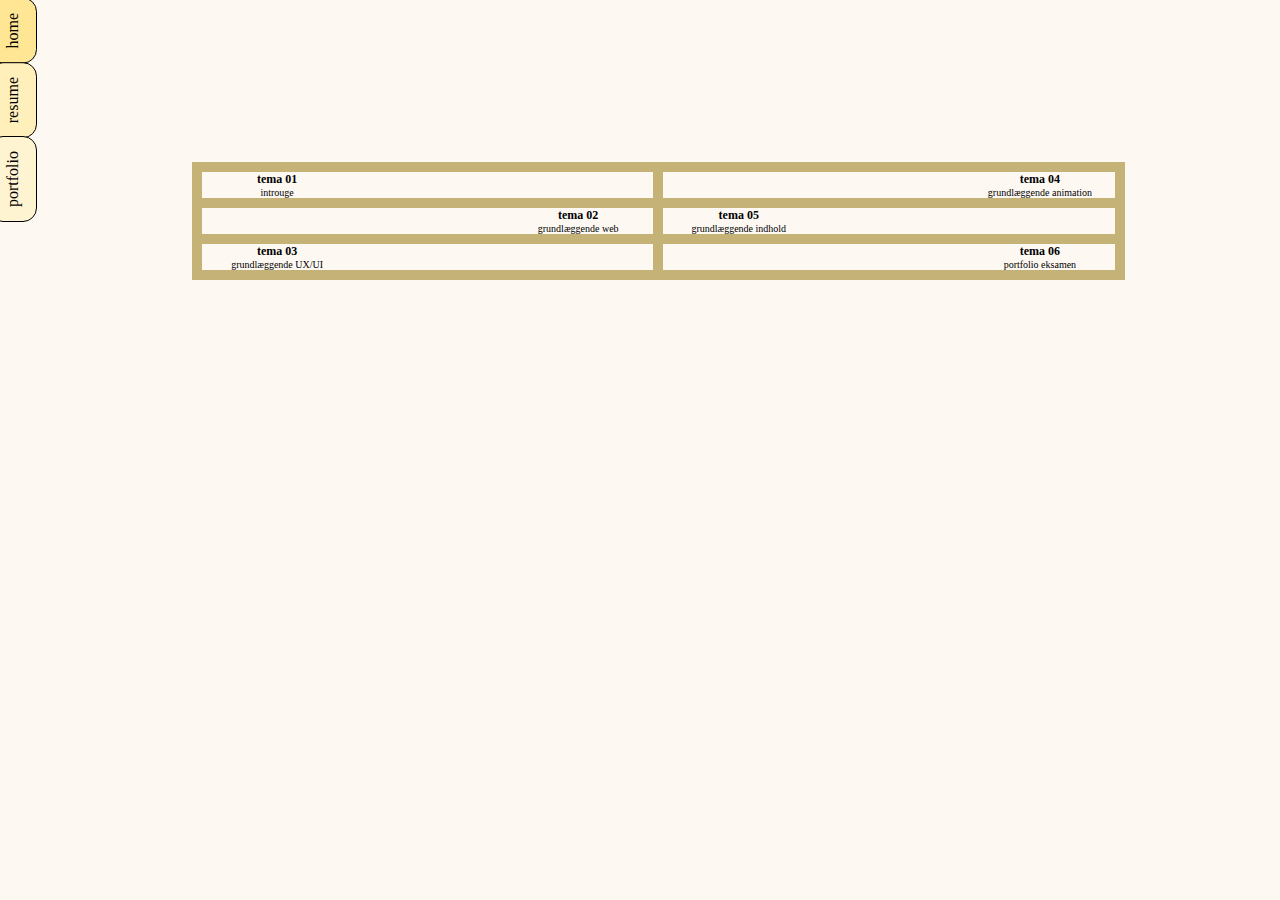
==== portfolio.html @ 3df92c79 "media portfolio + lidt tema" ====
<!DOCTYPE html>
<html lang="en">
  <head>
    <meta charset="UTF-8" />
    <meta name="viewport" content="width=device-width, initial-scale=1.0" />
    <link rel="stylesheet" href="css/general.css" />
    <title>Portfolio</title>
  </head>
  <body>
    <header class="header_nav">
      <nav>
        <ul>
          <li class="btn_home"><a href="index.html">home</a></li>
          <li class="btn_resume"><a href="resume.html">resume</a></li>
          <li class="btn_portfolio"><a href="portfolio.html">portfolio</a></li>
        </ul>
      </nav>
    </header>
    <main class="portfolio">
      <div class="grid-1_3_1">
        <div class="temas">
          <a class="grid-1_2" href="tema1.html">
            <img class="t_pic_l" src="img/t1.svg" alt="" />
            <div>
              <h2 class="h2_tema">tema 01</h2>
              <div class="tema_text">introuge</div>
            </div>
            <img class="tema_pic" src="img/demo.png" alt="" />
          </a>
          <a class="grid-2_1" href="tema2.html">
            <img class="tema_pic" src="img/demo.png" alt="" />
            <img class="t_pic" src="img/t2.svg" alt="" />
            <div>
              <h2 class="h2_tema">tema 02</h2>
              <div class="tema_text">grundlæggende web</div>
            </div>
          </a>
          <a class="grid-1_2" href="tema3.html">
            <img class="t_pic_l" src="img/t3.svg" alt="" />
            <div>
              <h2 class="h2_tema">tema 03</h2>
              <div class="tema_text">grundlæggende UX/UI</div>
            </div>
            <img class="tema_pic" src="img/demo.png" alt="" />
          </a>
          <a class="grid-2_1" href="tema4.html">
            <img class="tema_pic" src="img/demo.png" alt="" />
            <img class="t_pic" src="img/t4.svg" alt="" />

            <div>
              <h2 class="h2_tema">tema 04</h2>
              <div class="tema_text">grundlæggende animation</div>
            </div>
          </a>
          <a class="grid-1_2" href="tema5.html">
            <img class="t_pic_l" src="img/t5.svg" alt="" />
            <div>
              <h2 class="h2_tema">tema 05</h2>
              <div class="tema_text">grundlæggende indhold</div>
            </div>
            <img class="tema_pic" src="img/demo.png" alt="" />
          </a>

          <a class="grid-2_1" href="tema6.html">
            <img class="tema_pic" src="img/demo.png" alt="" />
            <img class="t_pic" src="img/t6.svg" alt="" />
            <div>
              <h2 class="h2_tema">tema 06</h2>
              <div class="tema_text">portfolio eksamen</div>
            </div>
          </a>
        </div>
      </div>
    </main>
    <script src="js/js.js"></script>
  </body>
</html>
---- css/general.css ----
html {
  --background: #fdf9f2;
  --gul1: #ffe694;
  --gul2: #ffefba;
  --gul3: #fff4d1;
}

/* body {
  background-color: var(--background);
  margin: 0;
  display: grid;
  grid-template-rows: 1fr 15fr;
  max-height: 2000px;
} */

body {
  background-color: var(--background);
  margin: 0;
  display: flex;
  flex-direction: row;
  max-height: 2000px;
}

header {
  flex-shrink: 0; /* Forhindrer headeren i at ændre størrelse */
}

main {
  flex-grow: 1; /* Gør, at main fylder den resterende plads */
}

/* header **********************************/

.header_nav li {
  writing-mode: vertical-rl;
  transform: rotate(180deg);
  margin-left: -11px;
  border: black 1px solid;
  border-radius: 14px;
  font-size: 16px;
  list-style: none;
  position: relative; /* Sikrer korrekt positionering */
}

.header_nav a {
  color: black;
  text-decoration: none;
  display: block; /* Udvid linket til at fylde hele li */
}
/* 
.header_nav li:hover {
  color: black;
  text-decoration: none;
  display: block;
  transform: scaleX(1.5);
  writing-mode: initial;
  position: relative;
}
  */
.header_nav ul {
  margin: 0;
  padding: 0;
}

.header_nav li a {
  display: flex; /* Tilpasser tekstcentrering */
  text-align: center;
  color: black;
  text-decoration: none;
  padding: 14px; /* Flytter padding til a */
}

.btn_portfolio {
  background-color: var(--gul3);
  margin-top: -2px;
}

.btn_home {
  background-color: var(--gul1);
  margin-top: -2px;
}

.btn_resume {
  background-color: var(--gul2);
  margin-top: -2px;
}

/* index **********************************/

.box {
  display: flex;
  justify-content: center; /* Horisontal centrering */
  position: relative;
  width: 100%; /* Bruger 100% af containerens bredde */
  max-width: 800px; /* maksbredde - responsivt */
  margin: 0 auto; /* Centerer boxen horisontalt */
  height: 40vh;
  margin-top: 56%;
}

.box1,
.box2 {
  position: absolute;
  background-color: var(--gul2);
  aspect-ratio: 1/1;
  width: 50%;
}

.box2 {
  background-color: var(--gul1);
  top: -4%;
  left: 20%;
}
.img_index {
  position: absolute;
  width: 50%;
  padding-right: 9%;
  top: -14%;
  left: 20%;
}

.center_index {
  display: flex;
  /* align-items: center; */
  margin: 0;
  flex-direction: column; /* Stabler elementerne lodret */
}

.h1_index {
  display: flex;
  justify-content: flex-end;
  margin-right: 6%;
  font-size: 10cqw;
}

/* portfolio **********************************/
.portfolio a {
  text-decoration: none;
  color: black;
}

.grid-1_3_1 {
  display: grid;
  grid-template-columns: 1fr 7fr 1fr;
  margin-top: 22%;
}

.temas {
  grid-column: 2/3;
}

.grid-1_2 {
  display: grid;
  grid-template-columns: 1fr 2fr;
  border: 5px #c4b277 solid;
  place-items: center;
  text-align: center; /* Sørger for, at teksten er centreret indenfor h1 */
  position: relative;
  z-index: 1;
}

.grid-2_1 {
  display: grid;
  grid-template-columns: 2fr 1fr;
  border-left: #c4b277 5px solid;
  border-right: #c4b277 5px solid;
  /* border-bottom: #c4b277 5px solid; */
  place-items: center;
  text-align: center; /* Sørger for, at teksten er centreret indenfor h1 */
  position: relative;
  z-index: 1;
}

.t_pic {
  display: grid;
  position: absolute;
  grid-column: 2/3;
  width: 170%;
  z-index: 0;
}

.t_pic_l {
  display: grid;
  position: absolute;
  grid-column: 1/2;
  width: 170%;
  z-index: 0;
}

.tema_pic {
  width: 100%;
  object-fit: cover;
  filter: grayscale(100%);
}

.h2_tema {
  position: relative;
  font-size: 12px;
  margin: 0;
}

.tema_text {
  position: relative;
  font-size: 10px;
}

/* resume **********************************/

.box3 {
  display: flex;
  justify-content: center; /* Horisontal centrering */
  position: relative;
  width: 100%;
  height: 32%;
  margin-top: 12%;
  max-width: 750px;
}
.box4 {
  position: absolute;
  background-color: var(--gul2);
  aspect-ratio: 1/1.5;
  width: 50%;
  left: 29%;
  top: 2%;
}

.test {
  position: absolute;
  max-width: 54%;
  left: 20%;
}

.nav1_resume li,
.nav2_resume li {
  font-size: 16px;
  list-style: none;
  padding: 0;
  font-weight: normal;
  text-align: left;
}

.nav1_resume ul,
.nav2_resume ul {
  padding: 10%;
  margin: 0;
}
.nav_resume {
  background-color: var(--gul1);
}

.nav1_resume,
.nav2_resume {
  padding: 10%;
  text-align: center;
  font-weight: bold;
}

.resume_style h1,
h2,
p {
  margin: 0;
}

.resume_style {
  background-color: var(--gul2);
  padding: 10% 10% 10% 12%;
  margin: 10%;

  display: flex;
  align-items: center;
  flex-direction: column;
}

.resume_style h2:first-of-type {
  font-weight: normal;
}

.sec1_resume {
  display: grid;
  grid-template-columns: 1fr;
  grid-template-rows: 1fr;
}

.sec2_resume h3 {
  margin-bottom: 0;
}

.grid1-1_2 {
  display: grid;
  grid-template-columns: 1fr 1fr;
}

.nav2_resume {
  grid-row: 1/2;
}

.sec2_resume p:nth-of-type(2),
.sec2_resume p:last-of-type {
  font-style: italic;
}

.sec2_resume section:nth-last-child(1) {
  padding-top: 10%;
  padding-bottom: 10%;
}
.kontakt h3 {
  margin: 0;
}

.kontakt {
  display: flex;
  flex-direction: column;
  text-align: center;
  background-color: var(--gul1);

  padding: 14px;
  border: var(--gul2) 3px solid;
}

/* tema ******************************** */

.pic_media {
  display: none;
}

.tema1 img {
  max-width: 100%;
  transform: rotate(90deg);
  border-radius: 4px;
}

.tema1 div:first-of-type {
  max-width: 100%;
}

.pics_tema div:first-of-type {
  background-color: var(--gul2);
  border-radius: 50px;
  padding: 0% 17%;
  margin: 10px 30px;
  border: black 1px solid;
}

.tema1 h1 {
  margin: 0 10%;
}

.tema1 p {
  margin: 0 10%;
}

.tema1 div:last-child {
  display: flex;
  flex-direction: column;
  margin-top: 10%;
  justify-content: flex-start;
}

.tema1 a {
  align-self: center;
  padding: 10px;
  background-color: var(--gul2);
  margin-bottom: 10px;
  border: black 1px solid;
  border-radius: 15px;
  text-decoration: none;
  color: black;
}

.tema1 a:first-child {
  padding: 10px 46px;
}

.tema1 a:hover {
  background-color: var(--gul1);
  box-shadow: 0px 4px 6px rgba(0, 0, 0, 0.3); /* Skygge under knappen */
}

.tema1 {
  margin-left: 5%;
}

@media (width >=500px) {
  /* index **********************************/

  .box2 {
    top: -8%;
  }

  .box {
    margin-top: 20%;
    height: 53vh;
  }
  .img_index {
    top: -22%;
    max-width: 80%;
  }

  /* resume **********************************/

  .resume {
    display: grid;
    grid-template-columns: repeat(2, 1fr);
    max-width: 1200px;
  }

  .box3 {
    width: 127%;
    margin-top: 82%;
    margin-bottom: 62%;
  }

  .resume_style {
    grid-row: 1/3;
    grid-column: 2/3;
  }

  .kontakt {
    height: 34%; /* justify-self: end; */
    margin-left: 24%;
  }
  /* portfolio **********************************/
  .temas {
    display: grid;
    grid-template-columns: 1fr 1fr;
    grid-auto-rows: auto;
    border: 5px #c4b277 solid;
  }

  .temas a:nth-child(-n + 3) {
    grid-column: 1/2;
  }

  .temas a:nth-last-child(3) {
    grid-column: 2/3;
    grid-row: 1;
  }

  .temas a:nth-last-child(2) {
    grid-column: 2/3;
    grid-row: 2;
  }
  .grid-1_2,
  .grid-2_1 {
    border: 5px #c4b277 solid;
  }
  /* temas **********************************/

  .tema1 {
    max-width: 500px;
    margin: 5% auto 0;
  }
}
@media (width >=750px) {
  /* resume **********************************/
  .box3 {
    margin-top: 31%;
    margin-bottom: 94%;
  }
  /* portfolio **********************************/

  .grid-1_3_1 {
    max-width: 1200px;
    margin: 13% auto 0; /* 20px top-margin, auto horisontalt, ingen bottom-margin */
  }
  /* temas **********************************/

  .tema1 {
    display: grid;
    grid-template-columns: 1fr 1fr;
    margin: 5%;
    max-width: none;
  }

  .tema1 div:first-of-type {
    grid-row: span 3;
    max-width: 450px;
  }

  .tema1 img {
    /* temas **********************************/
    max-height: 54%;
  }
}
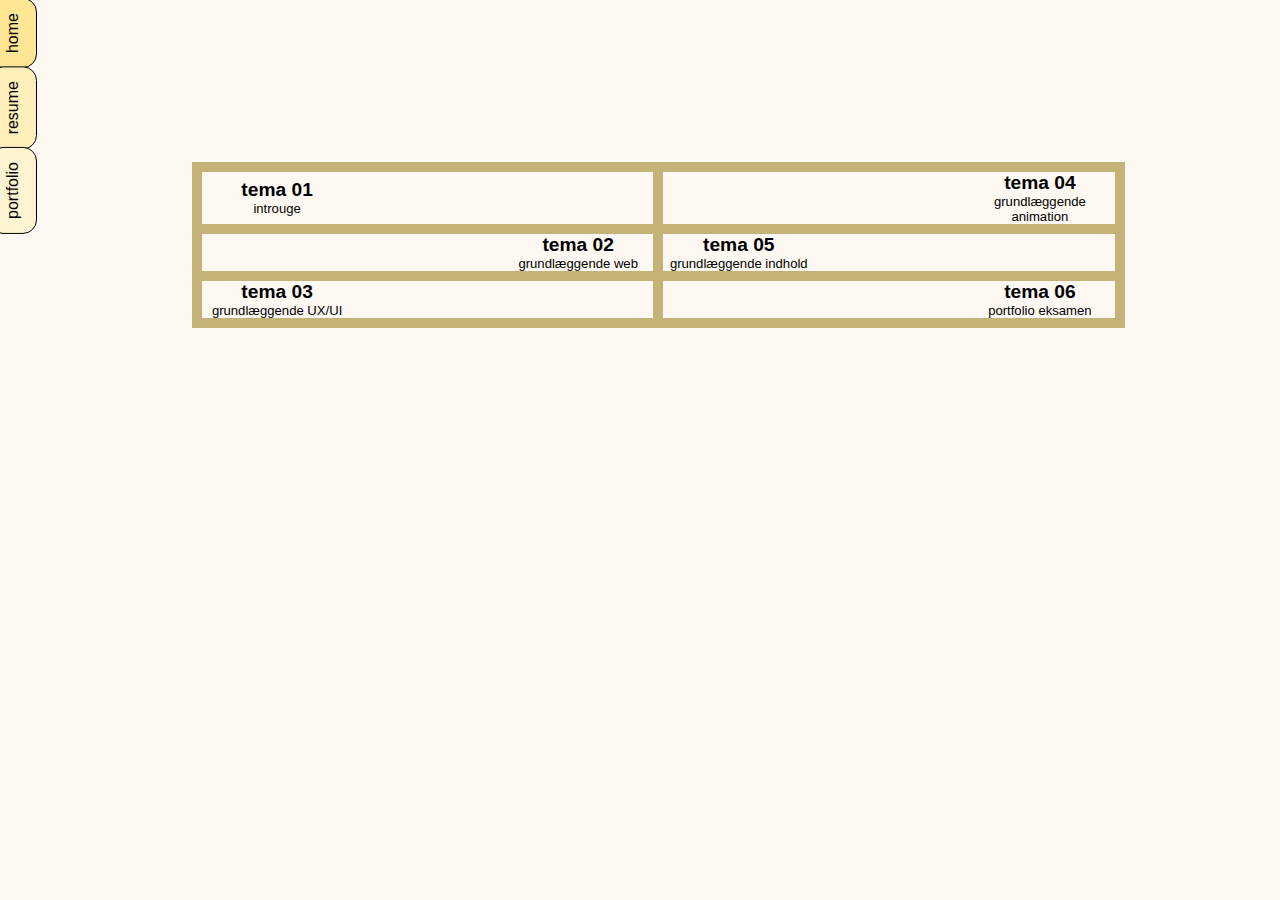
==== commit 18112039: "ændringer" ====
--- a/portfolio.html
+++ b/portfolio.html
@@ -4,6 +4,8 @@
     <meta charset="UTF-8" />
     <meta name="viewport" content="width=device-width, initial-scale=1.0" />
     <link rel="stylesheet" href="css/general.css" />
+    <!-- <link rel="stylesheet" href="https://use.typekit.net/xhu3imk.css" /> -->
+    <link rel="stylesheet" href="https://use.typekit.net/xhu3imk.css" />
     <title>Portfolio</title>
   </head>
   <body>
--- a/css/general.css
+++ b/css/general.css
@@ -5,20 +5,16 @@
   --gul3: #fff4d1;
 }
 
-/* body {
+body {
+  font-family: "pf-marlet-display", sans-serif;
+  font-weight: 200;
+  font-style: normal;
   background-color: var(--background);
   margin: 0;
-  display: grid;
-  grid-template-rows: 1fr 15fr;
-  max-height: 2000px;
-} */
-
-body {
-  background-color: var(--background);
-  margin: 0;
   display: flex;
   flex-direction: row;
-  max-height: 2000px;
+  max-height: 100vh;
+  max-width: 100vw;
 }
 
 header {
@@ -47,16 +43,7 @@
   text-decoration: none;
   display: block; /* Udvid linket til at fylde hele li */
 }
-/* 
-.header_nav li:hover {
-  color: black;
-  text-decoration: none;
-  display: block;
-  transform: scaleX(1.5);
-  writing-mode: initial;
-  position: relative;
-}
-  */
+
 .header_nav ul {
   margin: 0;
   padding: 0;
@@ -195,13 +182,13 @@
 
 .h2_tema {
   position: relative;
-  font-size: 12px;
+  font-size: 100%;
   margin: 0;
 }
 
 .tema_text {
   position: relative;
-  font-size: 10px;
+  font-size: 82%;
 }
 
 /* resume **********************************/
@@ -235,14 +222,31 @@
   font-size: 16px;
   list-style: none;
   padding: 0;
-  font-weight: normal;
   text-align: left;
+}
+
+.nav1_resume li {
+  white-space: nowrap;
+  grid-column: 1;
+}
+.nav1_resume li:first-of-type,
+.nav2_resume li:first-of-type {
+  grid-column: span 2;
+  text-align: center;
+  font-weight: 400;
 }
 
 .nav1_resume ul,
 .nav2_resume ul {
-  padding: 10%;
-  margin: 0;
+  padding: 10% 0;
+  margin: 0;
+}
+
+.nav2_resume ul {
+  display: grid;
+  grid-template-columns: 1fr 1fr;
+  margin: 0 auto; /* Centrer containeren horisontalt */
+  gap: 7% 19%;
 }
 .nav_resume {
   background-color: var(--gul1);
@@ -250,9 +254,7 @@
 
 .nav1_resume,
 .nav2_resume {
-  padding: 10%;
   text-align: center;
-  font-weight: bold;
 }
 
 .resume_style h1,
@@ -301,7 +303,6 @@
 
 .sec2_resume section:nth-last-child(1) {
   padding-top: 10%;
-  padding-bottom: 10%;
 }
 .kontakt h3 {
   margin: 0;
@@ -317,6 +318,57 @@
   border: var(--gul2) 3px solid;
 }
 
+.box5,
+.box6,
+.box7,
+.box8 {
+  width: 22vw;
+  height: 2vw;
+
+  padding: 1px;
+  border: 1px solid black;
+  border-radius: 10px;
+  grid-column: 2;
+  max-width: 185px;
+}
+
+.box5 {
+  grid-row: 2;
+}
+.box6 {
+  grid-row: 3;
+}
+.box7 {
+  grid-row: 4;
+}
+
+.box5_1,
+.box6_1,
+.box7_1,
+.box8_1 {
+  height: 2vw;
+  padding: 0.5px;
+  background-color: var(--gul1);
+  border-radius: 10px;
+}
+.box5_1 {
+  width: 12vw;
+  max-width: 144px;
+}
+
+.box6_1 {
+  width: vw;
+  max-width: 108px;
+}
+.box7_1 {
+  width: 12vw;
+  max-width: 144px;
+}
+
+.box8_1 {
+  width: 7vw;
+  max-width: 84px;
+}
 /* tema ******************************** */
 
 .pic_media {
@@ -327,10 +379,6 @@
   max-width: 100%;
   transform: rotate(90deg);
   border-radius: 4px;
-}
-
-.tema1 div:first-of-type {
-  max-width: 100%;
 }
 
 .pics_tema div:first-of-type {
@@ -378,6 +426,7 @@
 
 .tema1 {
   margin-left: 5%;
+  max-width: 1200px;
 }
 
 @media (width >=500px) {
@@ -406,7 +455,7 @@
 
   .box3 {
     width: 127%;
-    margin-top: 82%;
+    margin-top: 55%;
     margin-bottom: 62%;
   }
 
@@ -416,7 +465,7 @@
   }
 
   .kontakt {
-    height: 34%; /* justify-self: end; */
+    height: 24%;
     margin-left: 24%;
   }
   /* portfolio **********************************/
@@ -444,6 +493,10 @@
   .grid-2_1 {
     border: 5px #c4b277 solid;
   }
+
+  .h2_tema {
+    font-size: 75%;
+  }
   /* temas **********************************/
 
   .tema1 {
@@ -454,14 +507,36 @@
 @media (width >=750px) {
   /* resume **********************************/
   .box3 {
-    margin-top: 31%;
+    margin-top: 13%;
     margin-bottom: 94%;
   }
+  .box5,
+  .box6,
+  .box7,
+  .box8 {
+    width: 16vw;
+    height: 1vw;
+  }
+  .box5_1,
+  .box6_1,
+  .box7_1,
+  .box8_1 {
+    height: 1vw;
+  }
+
+  .kontakt {
+    height: 34%;
+  }
+
   /* portfolio **********************************/
 
   .grid-1_3_1 {
     max-width: 1200px;
     margin: 13% auto 0; /* 20px top-margin, auto horisontalt, ingen bottom-margin */
+  }
+
+  .h2_tema {
+    font-size: 120%;
   }
   /* temas **********************************/
 
@@ -477,8 +552,39 @@
     max-width: 450px;
   }
 
-  .tema1 img {
-    /* temas **********************************/
-    max-height: 54%;
-  }
-}
+  /* temas **********************************/
+
+  .pic_media {
+    display: block;
+  }
+  .pics_tema {
+    background-color: var(--gul2);
+    border-radius: 50px;
+    padding: 0% 17%;
+    margin: 10px 30px;
+    border: black 1px solid;
+    display: flex;
+    flex-direction: column;
+    justify-content: center;
+  }
+
+  .pics_tema div:first-of-type {
+    background-color: transparent;
+    border-radius: 0;
+    padding: 0;
+    margin: 0;
+    border: none;
+    max-height: 39%;
+  }
+
+  .tema1 > :nth-last-child(-n + 3) {
+    margin: 0;
+  }
+}
+
+@media (width >=1200px) {
+  .h1_index {
+    font-size: 120.3px;
+    margin-bottom: 2%;
+  }
+}
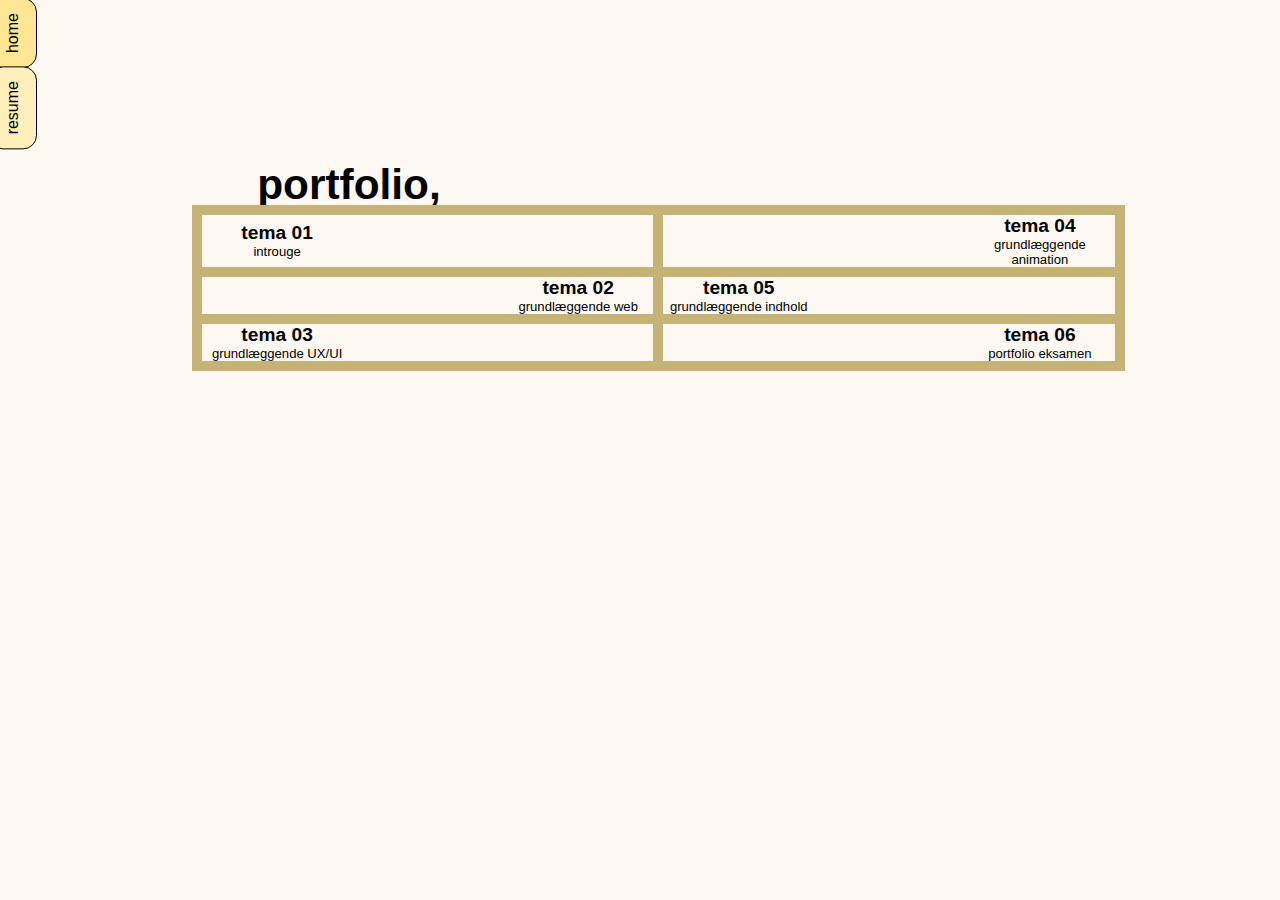
==== commit b86941cd: "småting" ====
--- a/portfolio.html
+++ b/portfolio.html
@@ -14,12 +14,12 @@
         <ul>
           <li class="btn_home"><a href="index.html">home</a></li>
           <li class="btn_resume"><a href="resume.html">resume</a></li>
-          <li class="btn_portfolio"><a href="portfolio.html">portfolio</a></li>
         </ul>
       </nav>
     </header>
     <main class="portfolio">
       <div class="grid-1_3_1">
+        <h1>portfolio,</h1>
         <div class="temas">
           <a class="grid-1_2" href="tema1.html">
             <img class="t_pic_l" src="img/t1.svg" alt="" />
--- a/css/general.css
+++ b/css/general.css
@@ -19,6 +19,8 @@
 
 header {
   flex-shrink: 0; /* Forhindrer headeren i at ændre størrelse */
+  position: relative;
+  z-index: 4;
 }
 
 main {
@@ -35,7 +37,6 @@
   border-radius: 14px;
   font-size: 16px;
   list-style: none;
-  position: relative; /* Sikrer korrekt positionering */
 }
 
 .header_nav a {
@@ -108,7 +109,6 @@
 
 .center_index {
   display: flex;
-  /* align-items: center; */
   margin: 0;
   flex-direction: column; /* Stabler elementerne lodret */
 }
@@ -120,7 +120,25 @@
   font-size: 10cqw;
 }
 
+.box a {
+  position: absolute;
+  font-weight: 200;
+  top: 30%;
+  left: 71%;
+  writing-mode: vertical-rl;
+  white-space: nowrap;
+  transform: rotate(180deg);
+  text-decoration: none;
+  color: black;
+}
+
 /* portfolio **********************************/
+.grid-1_3_1 h1 {
+  grid-column: 2/3;
+  margin: -1px 0px -4px 7%;
+  font-size: 265%;
+}
+
 .portfolio a {
   text-decoration: none;
   color: black;
@@ -216,7 +234,12 @@
   max-width: 54%;
   left: 20%;
 }
-
+.box3 h2 {
+  position: absolute;
+  margin-top: -25px;
+  margin-left: -29%;
+  font-size: 171%;
+}
 .nav1_resume li,
 .nav2_resume li {
   font-size: 16px;
@@ -258,8 +281,8 @@
 }
 
 .resume_style h1,
-h2,
-p {
+.resume_style h2,
+.resume_style p {
   margin: 0;
 }
 
@@ -304,7 +327,7 @@
 .sec2_resume section:nth-last-child(1) {
   padding-top: 10%;
 }
-.kontakt h3 {
+.kontakt > * {
   margin: 0;
 }
 
@@ -324,12 +347,12 @@
 .box8 {
   width: 22vw;
   height: 2vw;
-
   padding: 1px;
   border: 1px solid black;
   border-radius: 10px;
   grid-column: 2;
   max-width: 185px;
+  margin-left: 10%;
 }
 
 .box5 {
@@ -391,32 +414,32 @@
 
 .tema1 h1 {
   margin: 0 10%;
-}
-
-.tema1 p {
-  margin: 0 10%;
-}
-
-.tema1 div:last-child {
+  align-self: end;
+}
+
+.margin_port > * {
+  margin: 26px 10%;
+}
+
+/* .tema1 div:last-child {
   display: flex;
   flex-direction: column;
   margin-top: 10%;
   justify-content: flex-start;
-}
+} */
 
 .tema1 a {
   align-self: center;
-  padding: 10px;
+  padding: 10px 46px;
   background-color: var(--gul2);
-  margin-bottom: 10px;
   border: black 1px solid;
   border-radius: 15px;
   text-decoration: none;
   color: black;
+  margin-top: 30px;
 }
 
 .tema1 a:first-child {
-  padding: 10px 46px;
 }
 
 .tema1 a:hover {
@@ -439,6 +462,11 @@
   .box {
     margin-top: 20%;
     height: 53vh;
+  }
+
+  .box a {
+    margin-top: -2%;
+    left: 72%;
   }
   .img_index {
     top: -22%;
@@ -467,6 +495,12 @@
   .kontakt {
     height: 24%;
     margin-left: 24%;
+  }
+
+  .box3 h2 {
+    margin-top: -27px;
+    margin-left: -18%;
+    font-size: 194%;
   }
   /* portfolio **********************************/
   .temas {
@@ -506,6 +540,20 @@
 }
 @media (width >=750px) {
   /* resume **********************************/
+  .center_index {
+    margin: 0 auto;
+    max-width: 1200px;
+  }
+
+  .box {
+    margin-top: 14%;
+  }
+
+  .box a {
+    margin-top: 13%;
+    font-size: 150%;
+  }
+  /* resume **********************************/
   .box3 {
     margin-top: 13%;
     margin-bottom: 94%;
@@ -525,7 +573,7 @@
   }
 
   .kontakt {
-    height: 34%;
+    height: 44%;
   }
 
   /* portfolio **********************************/
@@ -580,6 +628,10 @@
   .tema1 > :nth-last-child(-n + 3) {
     margin: 0;
   }
+
+  .margin_port {
+    margin-top: 37%;
+  }
 }
 
 @media (width >=1200px) {
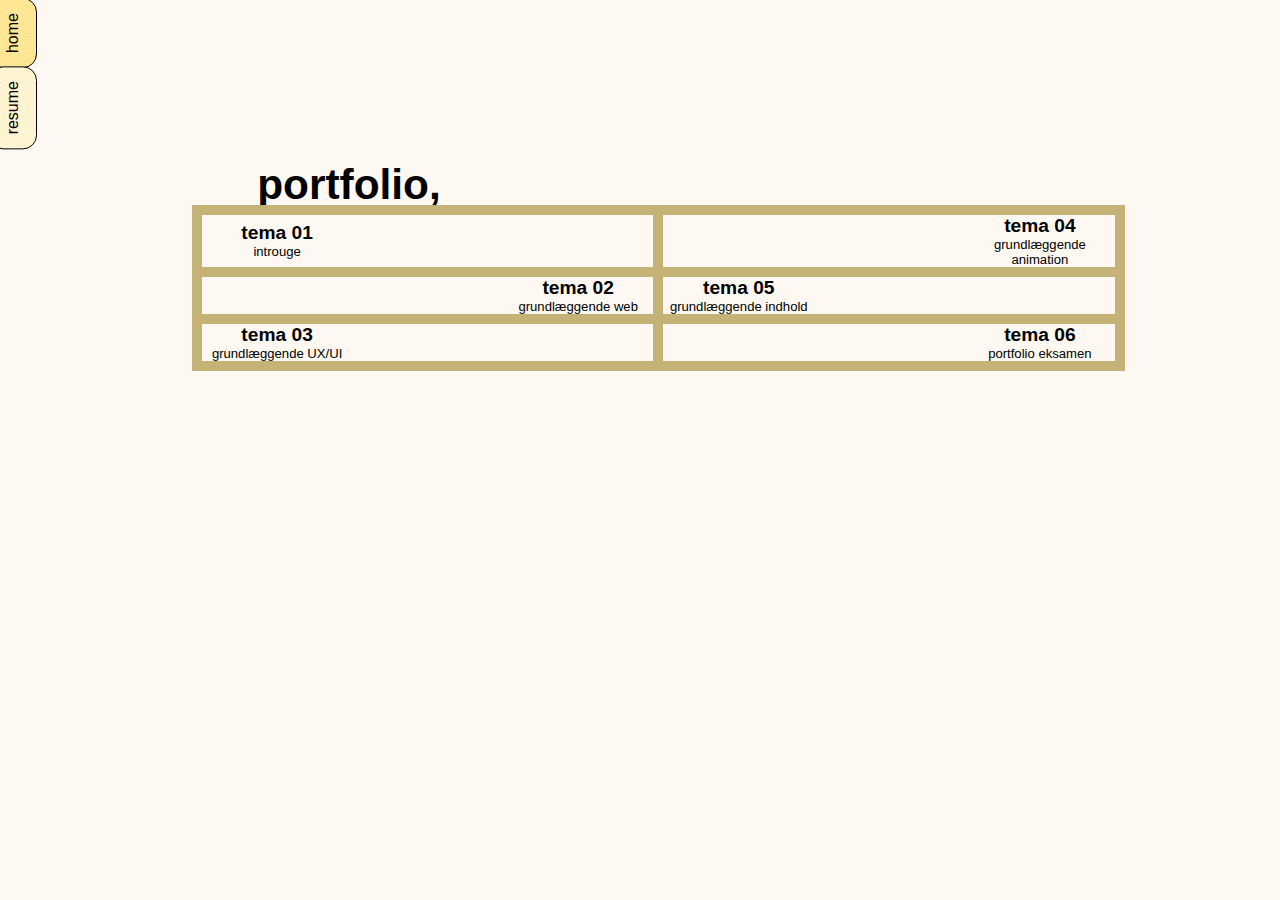
==== commit 0de78f67: "favicon" ====
--- a/portfolio.html
+++ b/portfolio.html
@@ -4,8 +4,8 @@
     <meta charset="UTF-8" />
     <meta name="viewport" content="width=device-width, initial-scale=1.0" />
     <link rel="stylesheet" href="css/general.css" />
-    <!-- <link rel="stylesheet" href="https://use.typekit.net/xhu3imk.css" /> -->
     <link rel="stylesheet" href="https://use.typekit.net/xhu3imk.css" />
+    <link rel="icon" type="image/png" href="img/favicon.png" />
     <title>Portfolio</title>
   </head>
   <body>
@@ -27,10 +27,10 @@
               <h2 class="h2_tema">tema 01</h2>
               <div class="tema_text">introuge</div>
             </div>
-            <img class="tema_pic" src="img/demo.png" alt="" />
+            <img class="tema_pic" src="img/praesentationskort.webp" alt="" />
           </a>
           <a class="grid-2_1" href="tema2.html">
-            <img class="tema_pic" src="img/demo.png" alt="" />
+            <img class="tema_pic" src="img/tema2_1.webp" alt="" />
             <img class="t_pic" src="img/t2.svg" alt="" />
             <div>
               <h2 class="h2_tema">tema 02</h2>
@@ -43,10 +43,10 @@
               <h2 class="h2_tema">tema 03</h2>
               <div class="tema_text">grundlæggende UX/UI</div>
             </div>
-            <img class="tema_pic" src="img/demo.png" alt="" />
+            <img class="tema_pic" src="img/tema3_1.webp" alt="" />
           </a>
           <a class="grid-2_1" href="tema4.html">
-            <img class="tema_pic" src="img/demo.png" alt="" />
+            <img class="tema_pic" src="img/tema4_1.webp" alt="" />
             <img class="t_pic" src="img/t4.svg" alt="" />
 
             <div>
@@ -60,11 +60,11 @@
               <h2 class="h2_tema">tema 05</h2>
               <div class="tema_text">grundlæggende indhold</div>
             </div>
-            <img class="tema_pic" src="img/demo.png" alt="" />
+            <img class="tema_pic" src="img/tema5_1.webp" alt="" />
           </a>
 
           <a class="grid-2_1" href="tema6.html">
-            <img class="tema_pic" src="img/demo.png" alt="" />
+            <img class="tema_pic" src="img/face1.svg" alt="" />
             <img class="t_pic" src="img/t6.svg" alt="" />
             <div>
               <h2 class="h2_tema">tema 06</h2>
--- a/css/general.css
+++ b/css/general.css
@@ -58,18 +58,17 @@
   padding: 14px; /* Flytter padding til a */
 }
 
-.btn_portfolio {
-  background-color: var(--gul3);
-  margin-top: -2px;
-}
-
-.btn_home {
+.header_nav nav ul li:first-child {
   background-color: var(--gul1);
   margin-top: -2px;
 }
-
-.btn_resume {
+.header_nav nav ul li:nth-child(2) {
   background-color: var(--gul2);
+  margin-top: -2px;
+}
+
+.header_nav nav ul li:last-child {
+  background-color: var(--gul3);
   margin-top: -2px;
 }
 
@@ -118,6 +117,9 @@
   justify-content: flex-end;
   margin-right: 6%;
   font-size: 10cqw;
+  color: black;
+  text-decoration: none;
+  z-index: 4;
 }
 
 .box a {
@@ -400,14 +402,13 @@
 
 .tema1 img {
   max-width: 100%;
-  transform: rotate(90deg);
-  border-radius: 4px;
+  border-radius: 34px;
 }
 
 .pics_tema div:first-of-type {
   background-color: var(--gul2);
   border-radius: 50px;
-  padding: 0% 17%;
+  padding: 6% 3%;
   margin: 10px 30px;
   border: black 1px solid;
 }
@@ -421,12 +422,8 @@
   margin: 26px 10%;
 }
 
-/* .tema1 div:last-child {
-  display: flex;
-  flex-direction: column;
-  margin-top: 10%;
-  justify-content: flex-start;
-} */
+.margin_port {
+}
 
 .tema1 a {
   align-self: center;
@@ -436,13 +433,10 @@
   border-radius: 15px;
   text-decoration: none;
   color: black;
-  margin-top: 30px;
-}
-
-.tema1 a:first-child {
-}
-
-.tema1 a:hover {
+  margin-left: 29%;
+}
+
+.margin_port div a:hover {
   background-color: var(--gul1);
   box-shadow: 0px 4px 6px rgba(0, 0, 0, 0.3); /* Skygge under knappen */
 }
@@ -535,11 +529,11 @@
 
   .tema1 {
     max-width: 500px;
-    margin: 5% auto 0;
+    margin: 5% auto 0 5%;
   }
 }
 @media (width >=750px) {
-  /* resume **********************************/
+  /* index **********************************/
   .center_index {
     margin: 0 auto;
     max-width: 1200px;
@@ -591,8 +585,7 @@
   .tema1 {
     display: grid;
     grid-template-columns: 1fr 1fr;
-    margin: 5%;
-    max-width: none;
+    max-width: 1200px;
   }
 
   .tema1 div:first-of-type {
@@ -608,7 +601,7 @@
   .pics_tema {
     background-color: var(--gul2);
     border-radius: 50px;
-    padding: 0% 17%;
+    padding: 4%;
     margin: 10px 30px;
     border: black 1px solid;
     display: flex;
@@ -619,18 +612,13 @@
   .pics_tema div:first-of-type {
     background-color: transparent;
     border-radius: 0;
-    padding: 0;
+    padding: 0 0 10px 0px;
     margin: 0;
     border: none;
-    max-height: 39%;
-  }
-
-  .tema1 > :nth-last-child(-n + 3) {
-    margin: 0;
   }
 
   .margin_port {
-    margin-top: 37%;
+    margin-top: 25%;
   }
 }
 
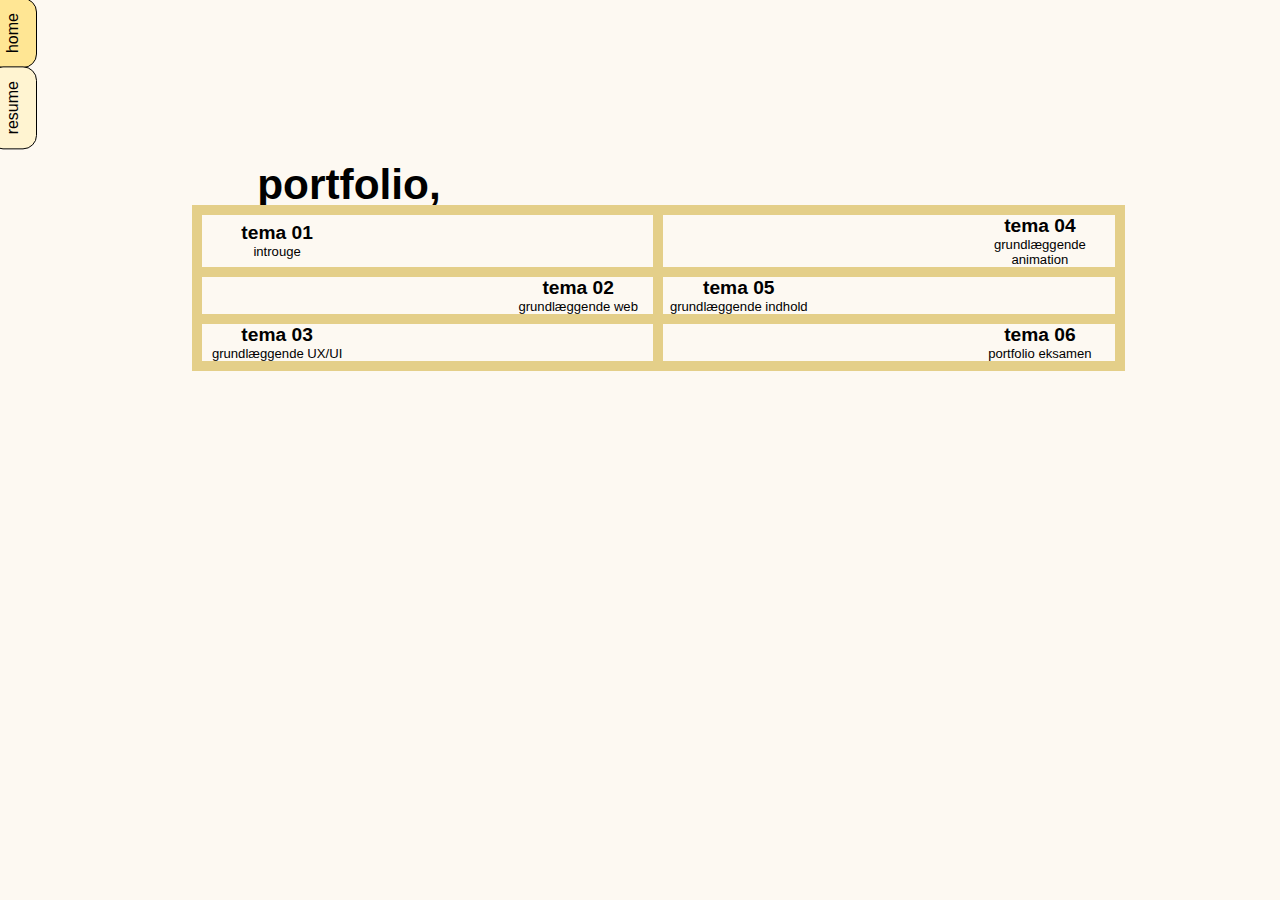
==== commit fb1e2920: "da + js + resume" ====
--- a/portfolio.html
+++ b/portfolio.html
@@ -1,5 +1,5 @@
 <!DOCTYPE html>
-<html lang="en">
+<html lang="da">
   <head>
     <meta charset="UTF-8" />
     <meta name="viewport" content="width=device-width, initial-scale=1.0" />
@@ -27,10 +27,10 @@
               <h2 class="h2_tema">tema 01</h2>
               <div class="tema_text">introuge</div>
             </div>
-            <img class="tema_pic" src="img/praesentationskort.webp" alt="" />
+            <img class="tema_pic" src="img/portfolio.svg" alt="" />
           </a>
           <a class="grid-2_1" href="tema2.html">
-            <img class="tema_pic" src="img/tema2_1.webp" alt="" />
+            <img class="tema_pic" src="img/portfolio.svg" alt="" />
             <img class="t_pic" src="img/t2.svg" alt="" />
             <div>
               <h2 class="h2_tema">tema 02</h2>
@@ -43,10 +43,10 @@
               <h2 class="h2_tema">tema 03</h2>
               <div class="tema_text">grundlæggende UX/UI</div>
             </div>
-            <img class="tema_pic" src="img/tema3_1.webp" alt="" />
+            <img class="tema_pic" src="img/portfolio.svg" alt="" />
           </a>
           <a class="grid-2_1" href="tema4.html">
-            <img class="tema_pic" src="img/tema4_1.webp" alt="" />
+            <img class="tema_pic" src="img/portfolio.svg" alt="" />
             <img class="t_pic" src="img/t4.svg" alt="" />
 
             <div>
@@ -60,11 +60,11 @@
               <h2 class="h2_tema">tema 05</h2>
               <div class="tema_text">grundlæggende indhold</div>
             </div>
-            <img class="tema_pic" src="img/tema5_1.webp" alt="" />
+            <img class="tema_pic" src="img/portfolio.svg" alt="" />
           </a>
 
           <a class="grid-2_1" href="tema6.html">
-            <img class="tema_pic" src="img/face1.svg" alt="" />
+            <img class="tema_pic" src="img/portfolio.svg" alt="" />
             <img class="t_pic" src="img/t6.svg" alt="" />
             <div>
               <h2 class="h2_tema">tema 06</h2>
--- a/css/general.css
+++ b/css/general.css
@@ -159,7 +159,7 @@
 .grid-1_2 {
   display: grid;
   grid-template-columns: 1fr 2fr;
-  border: 5px #c4b277 solid;
+  border: 5px #e4cf89 solid;
   place-items: center;
   text-align: center; /* Sørger for, at teksten er centreret indenfor h1 */
   position: relative;
@@ -169,8 +169,8 @@
 .grid-2_1 {
   display: grid;
   grid-template-columns: 2fr 1fr;
-  border-left: #c4b277 5px solid;
-  border-right: #c4b277 5px solid;
+  border-left: #e4cf89 5px solid;
+  border-right: #e4cf89 5px solid;
   /* border-bottom: #c4b277 5px solid; */
   place-items: center;
   text-align: center; /* Sørger for, at teksten er centreret indenfor h1 */
@@ -197,7 +197,6 @@
 .tema_pic {
   width: 100%;
   object-fit: cover;
-  filter: grayscale(100%);
 }
 
 .h2_tema {
@@ -349,7 +348,6 @@
 .box8 {
   width: 22vw;
   height: 2vw;
-  padding: 1px;
   border: 1px solid black;
   border-radius: 10px;
   grid-column: 2;
@@ -372,9 +370,9 @@
 .box7_1,
 .box8_1 {
   height: 2vw;
-  padding: 0.5px;
   background-color: var(--gul1);
   border-radius: 10px;
+  transform-origin: 0% 50%;
 }
 .box5_1 {
   width: 12vw;
@@ -393,6 +391,23 @@
 .box8_1 {
   width: 7vw;
   max-width: 84px;
+}
+
+.build {
+  animation-name: build_kf;
+  animation-duration: 5s;
+  animation-iteration-count: 1;
+  animation-timing-function: linear;
+  animation-fill-mode: forwards;
+}
+
+@keyframes build_kf {
+  0% {
+    scale: 0 1;
+  }
+  100% {
+    scale: 1 1;
+  }
 }
 /* tema ******************************** */
 
@@ -420,9 +435,6 @@
 
 .margin_port > * {
   margin: 26px 10%;
-}
-
-.margin_port {
 }
 
 .tema1 a {
@@ -432,7 +444,7 @@
   border: black 1px solid;
   border-radius: 15px;
   text-decoration: none;
-  color: black;
+  color: rgb(79, 48, 14);
   margin-left: 29%;
 }
 
@@ -444,6 +456,12 @@
 .tema1 {
   margin-left: 5%;
   max-width: 1200px;
+}
+
+.tema1_body {
+  background-image: url(../img/resume.svg);
+  background-repeat: repeat;
+  background-size: 20%;
 }
 
 @media (width >=500px) {
@@ -501,7 +519,7 @@
     display: grid;
     grid-template-columns: 1fr 1fr;
     grid-auto-rows: auto;
-    border: 5px #c4b277 solid;
+    border: 5px #e4cf89 solid;
   }
 
   .temas a:nth-child(-n + 3) {
@@ -519,7 +537,7 @@
   }
   .grid-1_2,
   .grid-2_1 {
-    border: 5px #c4b277 solid;
+    border: 5px #e4cf89 solid;
   }
 
   .h2_tema {
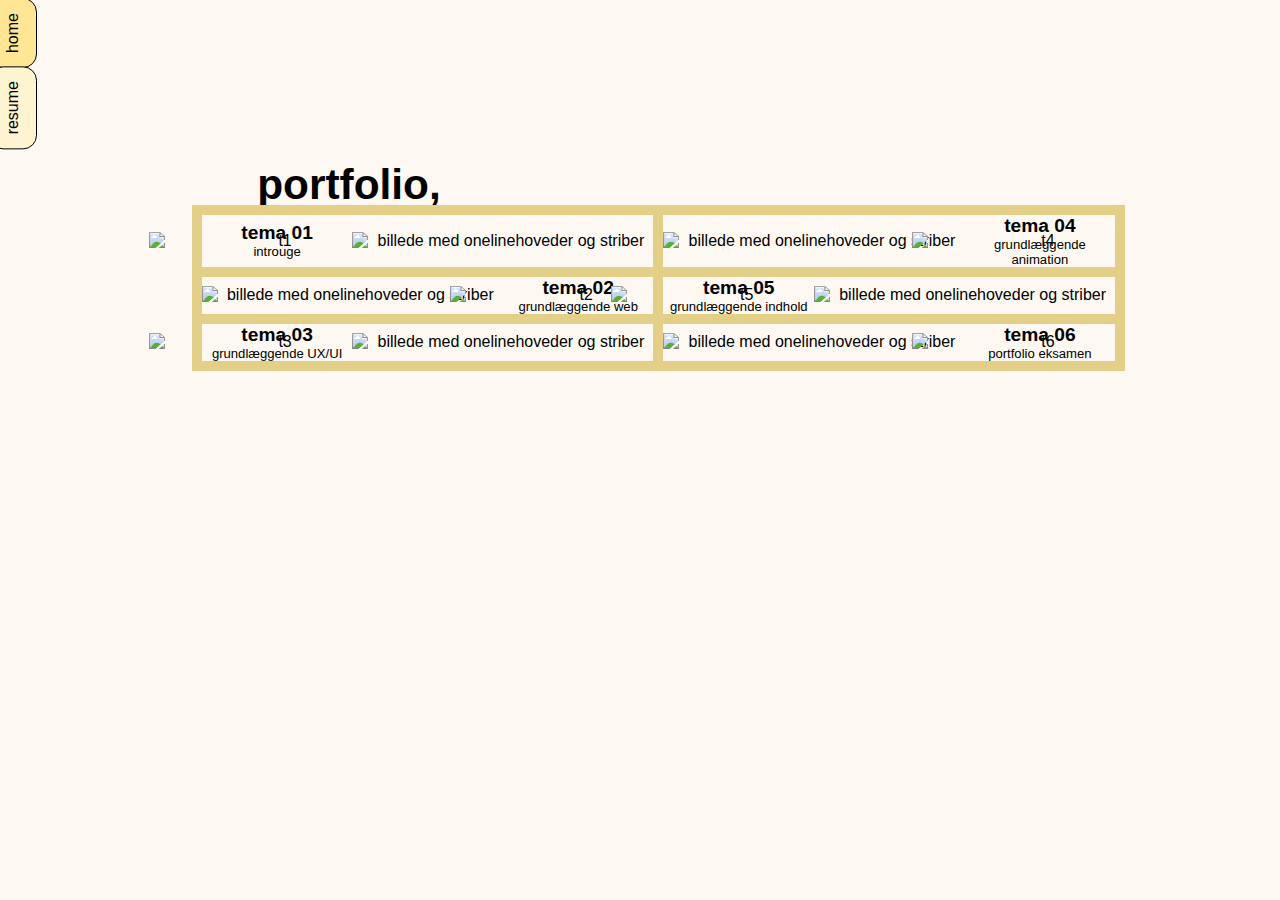
==== commit 65e32dc5: "background img + alt-text" ====
--- a/portfolio.html
+++ b/portfolio.html
@@ -22,32 +22,32 @@
         <h1>portfolio,</h1>
         <div class="temas">
           <a class="grid-1_2" href="tema1.html">
-            <img class="t_pic_l" src="img/t1.svg" alt="" />
+            <img class="t_pic_l" src="img/t1.svg" alt="t1" />
             <div>
               <h2 class="h2_tema">tema 01</h2>
               <div class="tema_text">introuge</div>
             </div>
-            <img class="tema_pic" src="img/portfolio.svg" alt="" />
+            <img class="tema_pic" src="img/portfolio.svg" alt="billede med onelinehoveder og striber" />
           </a>
           <a class="grid-2_1" href="tema2.html">
-            <img class="tema_pic" src="img/portfolio.svg" alt="" />
-            <img class="t_pic" src="img/t2.svg" alt="" />
+            <img class="tema_pic" src="img/portfolio.svg" alt="billede med onelinehoveder og striber" />
+            <img class="t_pic" src="img/t2.svg" alt="t2" />
             <div>
               <h2 class="h2_tema">tema 02</h2>
               <div class="tema_text">grundlæggende web</div>
             </div>
           </a>
           <a class="grid-1_2" href="tema3.html">
-            <img class="t_pic_l" src="img/t3.svg" alt="" />
+            <img class="t_pic_l" src="img/t3.svg" alt="t3" />
             <div>
               <h2 class="h2_tema">tema 03</h2>
               <div class="tema_text">grundlæggende UX/UI</div>
             </div>
-            <img class="tema_pic" src="img/portfolio.svg" alt="" />
+            <img class="tema_pic" src="img/portfolio.svg" alt="billede med onelinehoveder og striber" />
           </a>
           <a class="grid-2_1" href="tema4.html">
-            <img class="tema_pic" src="img/portfolio.svg" alt="" />
-            <img class="t_pic" src="img/t4.svg" alt="" />
+            <img class="tema_pic" src="img/portfolio.svg" alt="billede med onelinehoveder og striber" />
+            <img class="t_pic" src="img/t4.svg" alt="t4" />
 
             <div>
               <h2 class="h2_tema">tema 04</h2>
@@ -55,17 +55,17 @@
             </div>
           </a>
           <a class="grid-1_2" href="tema5.html">
-            <img class="t_pic_l" src="img/t5.svg" alt="" />
+            <img class="t_pic_l" src="img/t5.svg" alt="t5" />
             <div>
               <h2 class="h2_tema">tema 05</h2>
               <div class="tema_text">grundlæggende indhold</div>
             </div>
-            <img class="tema_pic" src="img/portfolio.svg" alt="" />
+            <img class="tema_pic" src="img/portfolio.svg" alt="billede med onelinehoveder og striber" />
           </a>
 
           <a class="grid-2_1" href="tema6.html">
-            <img class="tema_pic" src="img/portfolio.svg" alt="" />
-            <img class="t_pic" src="img/t6.svg" alt="" />
+            <img class="tema_pic" src="img/portfolio.svg" alt="billede med onelinehoveder og striber" />
+            <img class="t_pic" src="img/t6.svg" alt="t6" />
             <div>
               <h2 class="h2_tema">tema 06</h2>
               <div class="tema_text">portfolio eksamen</div>
@@ -74,6 +74,5 @@
         </div>
       </div>
     </main>
-    <script src="js/js.js"></script>
   </body>
 </html>
--- a/css/general.css
+++ b/css/general.css
@@ -134,6 +134,36 @@
   color: black;
 }
 
+.fall {
+  animation-name: fall_kf;
+  animation-duration: 2s;
+  animation-timing-function: linear;
+}
+
+@keyframes fall_kf {
+  from {
+    translate: 0 -200%;
+  }
+  to {
+    translate: 0 0;
+  }
+}
+
+.slide {
+  animation-name: slide_kf;
+  animation-duration: 2s;
+  animation-timing-function: linear;
+}
+
+@keyframes slide_kf {
+  from {
+    translate: 80% 0;
+  }
+  to {
+    translate: 0 0;
+  }
+}
+
 /* portfolio **********************************/
 .grid-1_3_1 h1 {
   grid-column: 2/3;
@@ -212,35 +242,15 @@
 
 /* resume **********************************/
 
-.box3 {
-  display: flex;
-  justify-content: center; /* Horisontal centrering */
-  position: relative;
-  width: 100%;
-  height: 32%;
-  margin-top: 12%;
-  max-width: 750px;
-}
-.box4 {
-  position: absolute;
-  background-color: var(--gul2);
-  aspect-ratio: 1/1.5;
-  width: 50%;
-  left: 29%;
-  top: 2%;
-}
-
 .test {
-  position: absolute;
-  max-width: 54%;
-  left: 20%;
-}
-.box3 h2 {
-  position: absolute;
-  margin-top: -25px;
-  margin-left: -29%;
+  max-width: 81%;
+  padding: 0 0 0 15%;
+}
+.resume h2 {
   font-size: 171%;
-}
+  margin: 10% 10% 0% 23%;
+}
+
 .nav1_resume li,
 .nav2_resume li {
   font-size: 16px;
@@ -337,7 +347,7 @@
   flex-direction: column;
   text-align: center;
   background-color: var(--gul1);
-
+  margin: 10%;
   padding: 14px;
   border: var(--gul2) 3px solid;
 }
@@ -349,7 +359,6 @@
   width: 22vw;
   height: 2vw;
   border: 1px solid black;
-  border-radius: 10px;
   grid-column: 2;
   max-width: 185px;
   margin-left: 10%;
@@ -369,9 +378,8 @@
 .box6_1,
 .box7_1,
 .box8_1 {
-  height: 2vw;
+  height: 1.9vw;
   background-color: var(--gul1);
-  border-radius: 10px;
   transform-origin: 0% 50%;
 }
 .box5_1 {
@@ -493,27 +501,22 @@
     max-width: 1200px;
   }
 
-  .box3 {
-    width: 127%;
-    margin-top: 55%;
-    margin-bottom: 62%;
-  }
-
   .resume_style {
     grid-row: 1/3;
     grid-column: 2/3;
   }
 
   .kontakt {
-    height: 24%;
-    margin-left: 24%;
-  }
-
-  .box3 h2 {
-    margin-top: -27px;
-    margin-left: -18%;
-    font-size: 194%;
-  }
+    margin: -125px 4% 10% 14%;
+  }
+  .resume h2:first-child {
+    align-self: end;
+  }
+
+  .test {
+    padding: 0 0 0 15%;
+  }
+
   /* portfolio **********************************/
   .temas {
     display: grid;
@@ -566,10 +569,7 @@
     font-size: 150%;
   }
   /* resume **********************************/
-  .box3 {
-    margin-top: 13%;
-    margin-bottom: 94%;
-  }
+
   .box5,
   .box6,
   .box7,
@@ -586,8 +586,12 @@
 
   .kontakt {
     height: 44%;
-  }
-
+    /* margin: -33px 0% 0 16%; */
+    margin: -38px 4% 10% 14%;
+  }
+  .resume h2:first-child {
+    margin: -7% 10% 0% 23%;
+  }
   /* portfolio **********************************/
 
   .grid-1_3_1 {
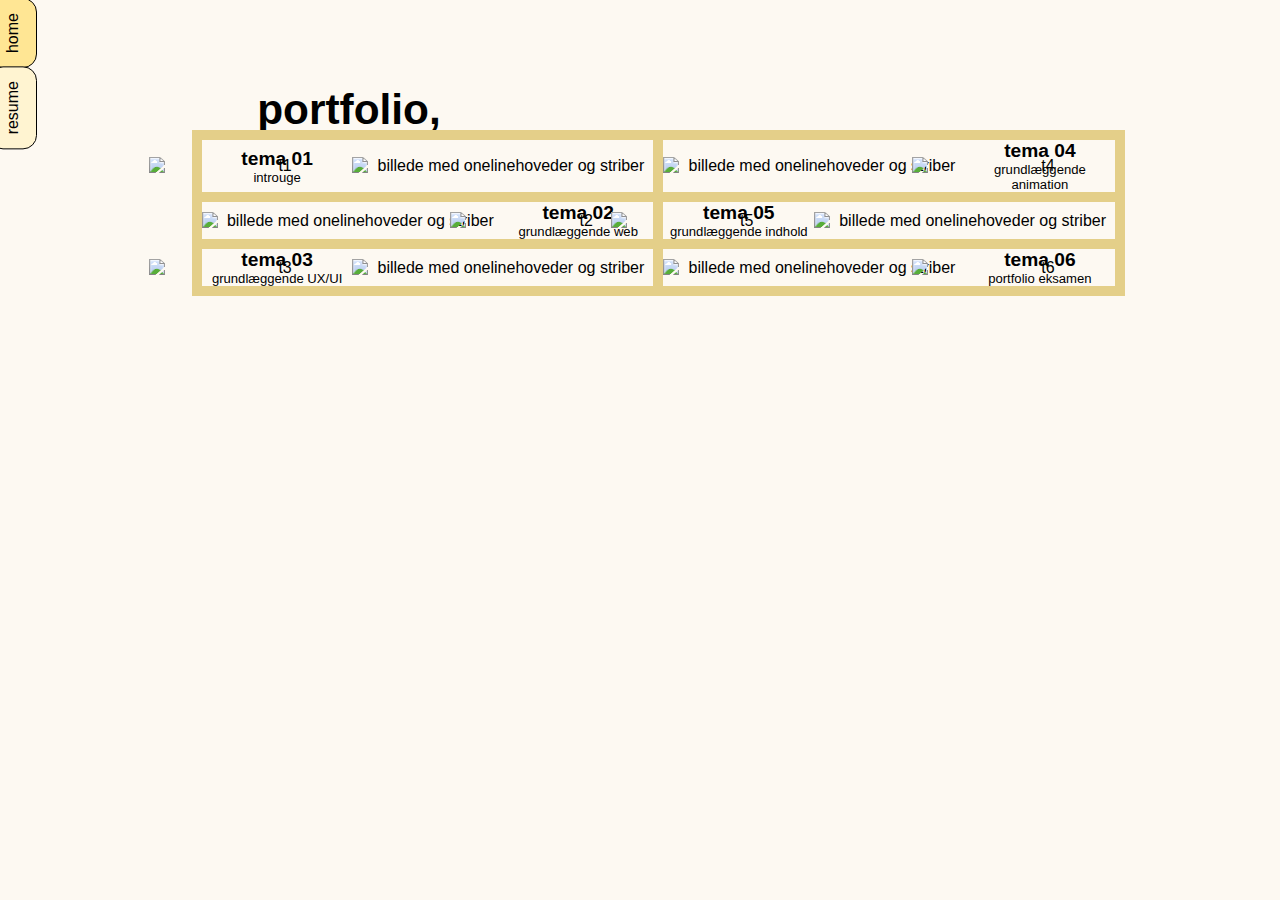
==== commit 951fe0c0: "småting" ====
--- a/portfolio.html
+++ b/portfolio.html
@@ -29,6 +29,7 @@
             </div>
             <img class="tema_pic" src="img/portfolio.svg" alt="billede med onelinehoveder og striber" />
           </a>
+
           <a class="grid-2_1" href="tema2.html">
             <img class="tema_pic" src="img/portfolio.svg" alt="billede med onelinehoveder og striber" />
             <img class="t_pic" src="img/t2.svg" alt="t2" />
--- a/css/general.css
+++ b/css/general.css
@@ -13,8 +13,6 @@
   margin: 0;
   display: flex;
   flex-direction: row;
-  max-height: 100vh;
-  max-width: 100vw;
 }
 
 header {
@@ -76,11 +74,11 @@
 
 .box {
   display: flex;
-  justify-content: center; /* Horisontal centrering */
+  justify-content: center;
   position: relative;
-  width: 100%; /* Bruger 100% af containerens bredde */
-  max-width: 800px; /* maksbredde - responsivt */
-  margin: 0 auto; /* Centerer boxen horisontalt */
+  width: 100%;
+  max-width: 800px;
+  margin: 0 auto;
   height: 40vh;
   margin-top: 56%;
 }
@@ -109,7 +107,7 @@
 .center_index {
   display: flex;
   margin: 0;
-  flex-direction: column; /* Stabler elementerne lodret */
+  flex-direction: column;
 }
 
 .h1_index {
@@ -142,7 +140,7 @@
 
 @keyframes fall_kf {
   from {
-    translate: 0 -200%;
+    translate: 0 -250%;
   }
   to {
     translate: 0 0;
@@ -191,7 +189,7 @@
   grid-template-columns: 1fr 2fr;
   border: 5px #e4cf89 solid;
   place-items: center;
-  text-align: center; /* Sørger for, at teksten er centreret indenfor h1 */
+  text-align: center;
   position: relative;
   z-index: 1;
 }
@@ -203,7 +201,7 @@
   border-right: #e4cf89 5px solid;
   /* border-bottom: #c4b277 5px solid; */
   place-items: center;
-  text-align: center; /* Sørger for, at teksten er centreret indenfor h1 */
+  text-align: center;
   position: relative;
   z-index: 1;
 }
@@ -279,7 +277,7 @@
 .nav2_resume ul {
   display: grid;
   grid-template-columns: 1fr 1fr;
-  margin: 0 auto; /* Centrer containeren horisontalt */
+  margin: 0 auto;
   gap: 7% 19%;
 }
 .nav_resume {
@@ -436,6 +434,10 @@
   border: black 1px solid;
 }
 
+.tema1_body div:first-of-type {
+  margin: auto;
+}
+
 .tema1 h1 {
   margin: 0 10%;
   align-self: end;
@@ -586,7 +588,6 @@
 
   .kontakt {
     height: 44%;
-    /* margin: -33px 0% 0 16%; */
     margin: -38px 4% 10% 14%;
   }
   .resume h2:first-child {
@@ -596,12 +597,13 @@
 
   .grid-1_3_1 {
     max-width: 1200px;
-    margin: 13% auto 0; /* 20px top-margin, auto horisontalt, ingen bottom-margin */
+    margin: 7% auto 0;
   }
 
   .h2_tema {
     font-size: 120%;
   }
+
   /* temas **********************************/
 
   .tema1 {
@@ -624,11 +626,15 @@
     background-color: var(--gul2);
     border-radius: 50px;
     padding: 4%;
-    margin: 10px 30px;
+    margin: 78px 30px;
     border: black 1px solid;
     display: flex;
     flex-direction: column;
     justify-content: center;
+  }
+
+  .tema1_body div:first-of-type {
+    margin: auto;
   }
 
   .pics_tema div:first-of-type {
